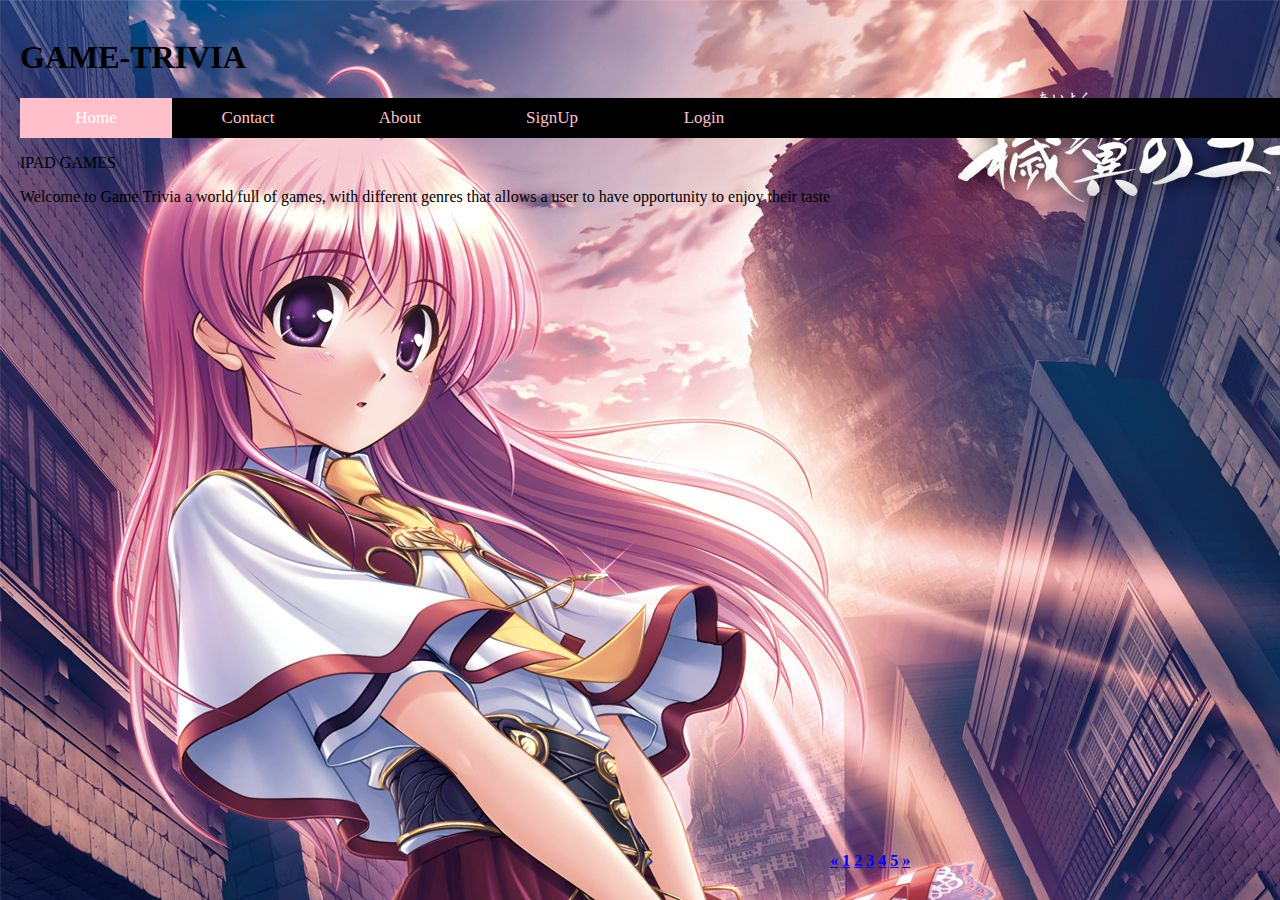
==== index.html @ de056058 "stage one" ====
<!DOCTYPE html>
<html>
<head>
	<title></title>
	<link rel="stylesheet" type="text/css" href="css/index.css">
	
</head>
<body>
<h1>GAME-TRIVIA</h1>

<!--<div class="container">
  <div class="jumbotron page" id="page1">
    <div class="container">-->
  <div class="search-box" >
  <div class="topnav">
  <a class="active" href="#home">Home</a>
  <a href="contact.html">Contact</a>
  <a href="about.html">About</a>
  <a href="signup.html">SignUp</a> 
  <a href="signin.html">Login</a>
</div>
 <p>IPAD GAMES</p>
 <p1> Welcome to Game Trivia a world full of games, with different genres that allows a user to have opportunity to enjoy their taste</p1>

<div class="pagination" >
  <a href="#">&laquo;</a>
  <a href="page one.html">1</a>
  <a href="page two.html">2</a>
  <a href="page three.html">3</a>
  <a href="page four.html">4</a>
  <a href="page five.html">5</a>
  <a href="#">&raquo;</a>
</div>

</body>
<link href="https://maxcdn.bootstrapcdn.com/bootstrap/3.3.7/css/bootstrap.min.css">
<script src="js/jquery-3.4.1.js"></script>

<!-- <script src="js/games.js"></script> -->
</html>
---- css/index.css ----
body {
 background-image:url(../img/img4.jpg);
 padding: 10px 12px;
 width:100%;
 height:50%
}
.topnav {
  overflow: hidden;
  background-color:black;
}

.topnav a {
  float: left;
  color: pink;
  text-align: center;
  padding: 10px 12px;
  width:10%;
  height:20%;
  text-decoration: none;
  font-size: 17px;
}

.topnav a:hover {
  background-color:pink;
  color: black;
}

.topnav a.active {
  background-color:pink;
  color: white;
}

}
.container {
  padding: 2px 16px;
}
.pagination {    
  display: inline-block;
    bottom: 30px;
    position: absolute;
    color:black;
    font-weight: 700;
}
}

.pagination a {
  color: black;
  float: left;
  padding: 8px 16px;
  text-decoration: none;
  transition: background-color .3s;
  border: 1px solid maroon;
}

.pagination a.active {
  background-color: #4CAF50;
  color: white;
  border: 1px solid #4CAF50;
}

.pagination a:hover:not(.active) {background-color: #ddd;}
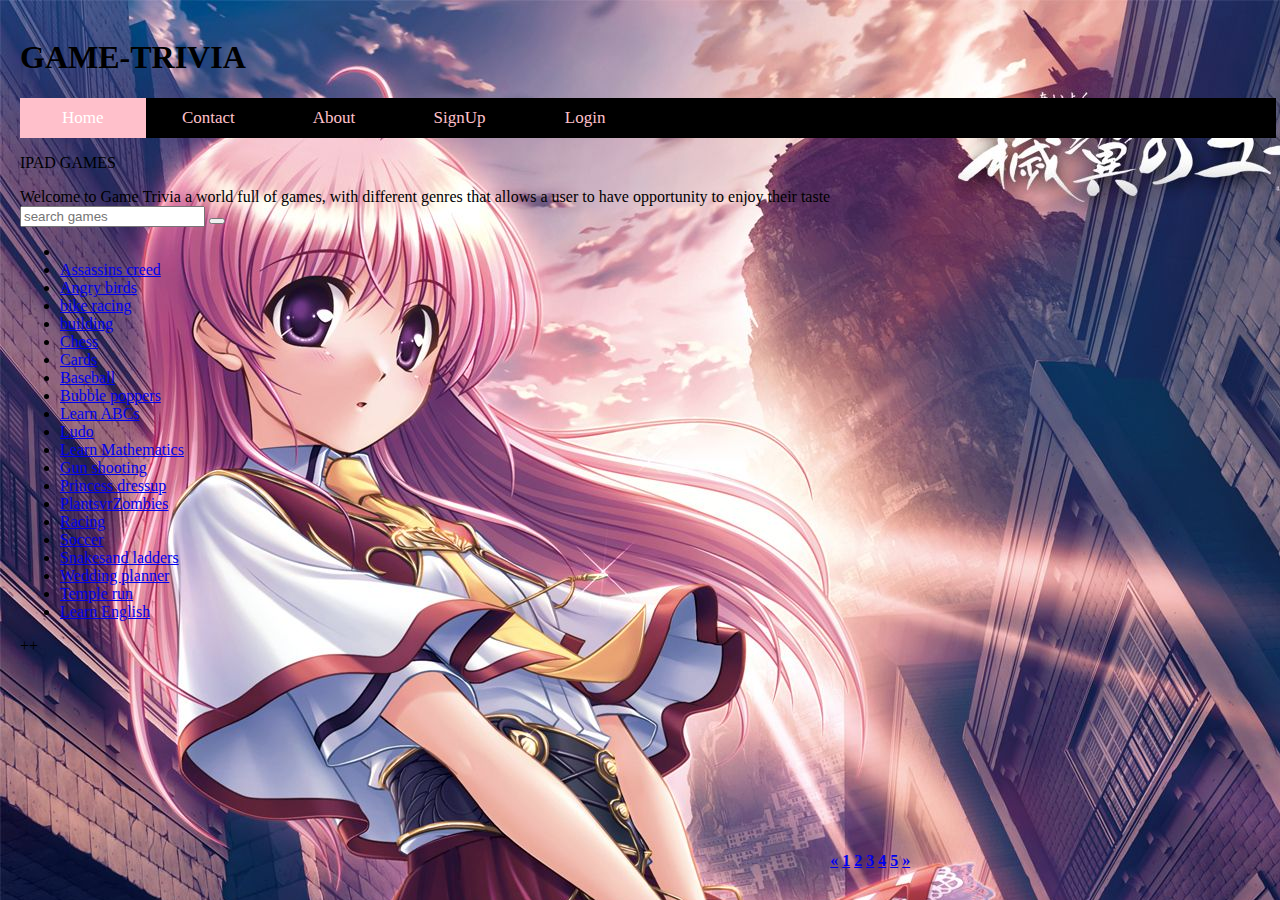
==== commit 0d0ee439: "second stage" ====
--- a/index.html
+++ b/index.html
@@ -3,14 +3,12 @@
 <head>
 	<title></title>
 	<link rel="stylesheet" type="text/css" href="css/index.css">
-	
+  <link rel="stylesheet" type="text/css" href="css/work.css">
+  
 </head>
 <body>
 <h1>GAME-TRIVIA</h1>
 
-<!--<div class="container">
-  <div class="jumbotron page" id="page1">
-    <div class="container">-->
   <div class="search-box" >
   <div class="topnav">
   <a class="active" href="#home">Home</a>
@@ -32,9 +30,39 @@
   <a href="#">&raquo;</a>
 </div>
 
+<div id="users">
+<input class="search" id ="myInput" onkeyup="myFunction()" placeholder="search games" title="name of the game">
+<button class="sort" data-sort="genre">
+  </button>
+</div>  
+<ul class="lists">
+  <li>
+  <li><a href="page four.html">Assassins creed</li></a>
+  <li><a href="page one.html">Angry birds</li></a>
+
+  <li><a href="page two.html">bike racing</li></a>
+  <li><a href="page two.html">building</li></a>
+  <li><a href="page two.html">Chess</li></a>
+  <li><a href="page three.html">Cards</li></a>
+  <li><a href="page one.html">Baseball</li></a>
+  <li><a href="page five.html">Bubble poppers</li></a>
+  <li><a href="page four.html">Learn ABCs</li></a>
+  <li><a href="page one.html">Ludo</li><a>
+  <li><a href="page five.html">Learn Mathematics</li></a>
+  <li><a href="page four.html">Gun shooting</li></a>
+  <li><a href="page three.html">Princess dressup</li></a>
+  <li><a href="page three.html">PlantsvrZombies</li></a>
+  <li><a href="page four.html">Racing</li></a>
+  <li><a href="page one.html">Soccer</li></a>
+  <li><a href="page five.html">Snakesand ladders</li></a>
+  <li><a href="page three.html">Wedding planner</li></a>
+  <li><a href="page five.html">Temple run</li></a>
+  <li><a href="page two.html">Learn English</li></a>
+  </ul>  
+
 </body>
 <link href="https://maxcdn.bootstrapcdn.com/bootstrap/3.3.7/css/bootstrap.min.css">
 <script src="js/jquery-3.4.1.js"></script>
 
-<!-- <script src="js/games.js"></script> -->
+<script src="js/games.js"></script>++
 </html>--- a/css/index.css
+++ b/css/index.css
@@ -15,7 +15,7 @@
   text-align: center;
   padding: 10px 12px;
   width:10%;
-  height:20%;
+  height:10%;
   text-decoration: none;
   font-size: 17px;
 }
--- a/css/work.css
+++ b/css/work.css
@@ -0,0 +1,14 @@
+* {
+  box-sizing: border-box;
+}
+#Ulclass li a {
+  border: 1px solid black;
+  margin-top: -1px; /* Prevent double borders */
+  background-color:black;
+  padding: 12px;
+  text-decoration: none;
+  font-size: 18px;
+  color: black;
+  display: block
+}
+
